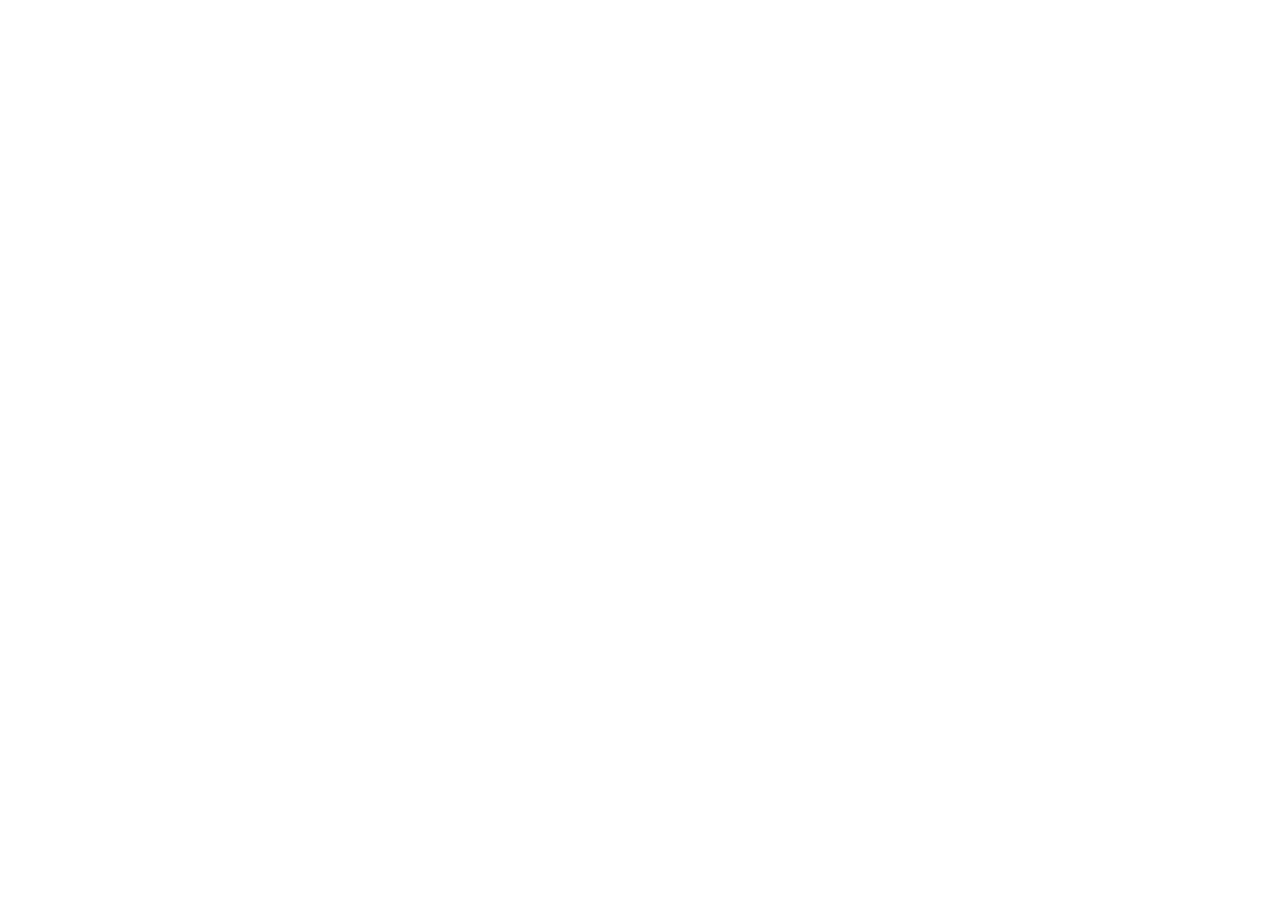
==== week02/basic-layout.html @ ff3c4552 "Initial commit" ====
<!DOCTYPE html>
<html lang="en">
<head>
    <meta charset="UTF-8">
    <meta name="viewport" content="width=device-width, initial-scale=1.0">
    <title>placeholder</title>
</head>
<body>
    
</body>
</html>
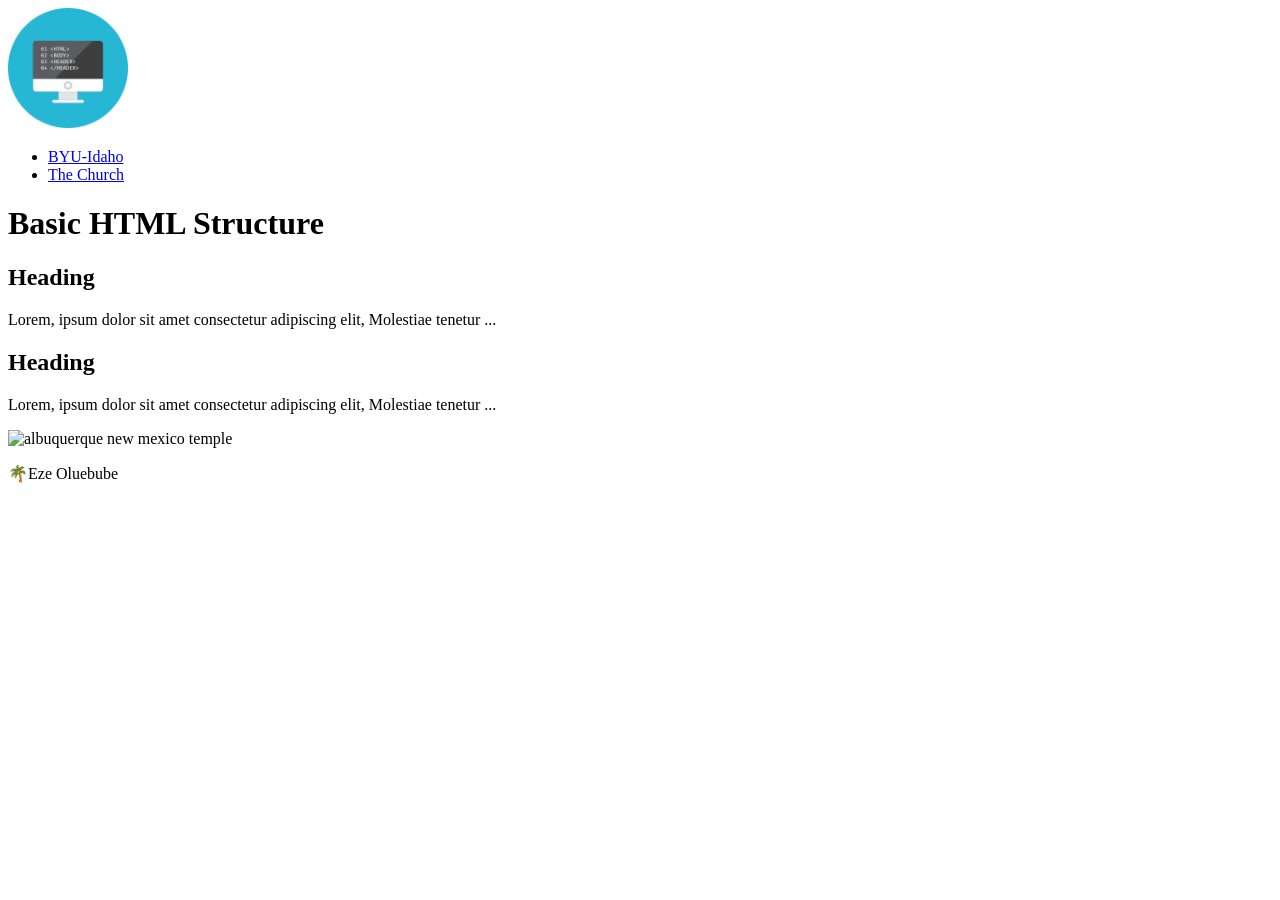
==== commit 2fb24993: "Added temple images" ====
--- a/week02/basic-layout.html
+++ b/week02/basic-layout.html
@@ -1,11 +1,43 @@
 <!DOCTYPE html>
 <html lang="en">
+
 <head>
     <meta charset="UTF-8">
     <meta name="viewport" content="width=device-width, initial-scale=1.0">
-    <title>placeholder</title>
+    <title>Basic HTML Structure</title>
+    <meta name="description" content="A basic HTML structure example using semantic HTML elements">
+    <meta name="author" content="Eze Oluebube">
 </head>
+
 <body>
-    
+    <header>
+        <img src="images/basic-logo.png" alt="HTML Layout Logo" width="120" height="120">
+    </header>
+    <nav>
+        <ul>
+            <li><a href=https://byui.edu">BYU-Idaho</a></li>
+            <li><a href=https://churchofjesuschrist.org">The Church</a></li>
+        </ul>
+    </nav>
+    <main>
+        <h1>Basic HTML Structure</h1>
+        <section>
+            <h2>Heading</h2>
+            <p>Lorem, ipsum dolor sit amet consectetur adipiscing elit, Molestiae tenetur ...</p>
+        </section>
+        <section>
+            <h2>Heading</h2>
+            <p>Lorem, ipsum dolor sit amet consectetur adipiscing elit, Molestiae tenetur ...</p>
+        </section>
+    </main>
+    <aside>
+        <img
+          src="https://content.churchofjesuschrist.org/templesldsorg/bc/Temples/photo-galleries/albuquerque-new-mexico/400x250/albuquerque-temple-lds-137883-wallpaper.jpg"
+          alt="albuquerque new mexico temple" width="200">
+    </aside>
+    <footer>
+        <p>🌴Eze Oluebube</p>
+    </footer>
 </body>
+
 </html>
